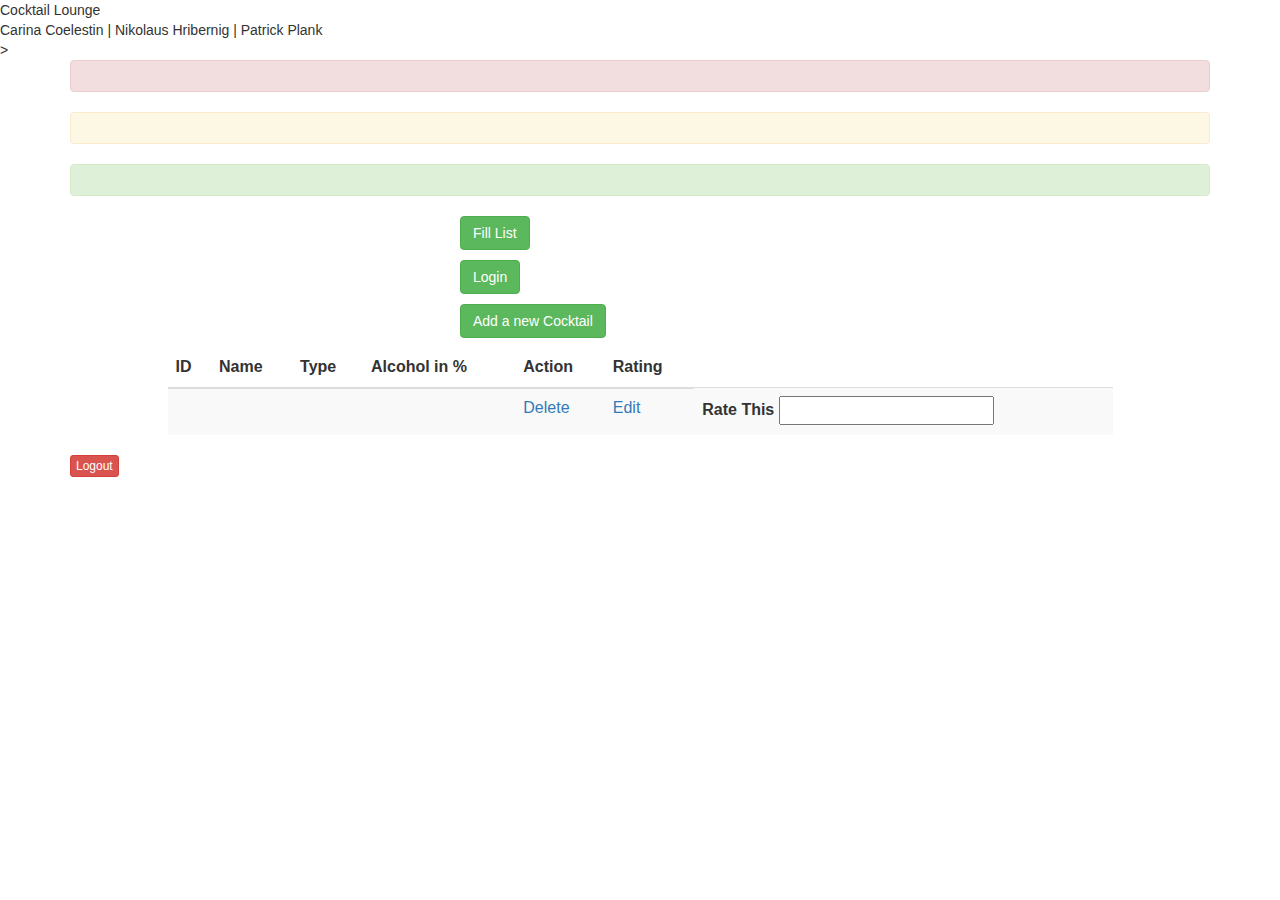
==== WebContent/WEB-INF/templates/index.html @ 97a6de9b "Fucking fuck fuck Star Rating Dreck!" ====
<html xmlns="http://www.w3.org/1999/xhtml"
	xmlns:th="http://www.thymeleaf.org">
<head>
<div th:replace="~{includes/bootstrapMeta :: bootstrapMeta}" />
<title>Cocktail Lounge</title>
<div th:replace="~{includes/bootstrapCSS :: bootstrapCSS}" />
<link
	href="http://netdna.bootstrapcdn.com/bootstrap/3.3.6/css/bootstrap.css"
	rel="stylesheet">
<link href="BS/css/star-rating.css" media="all" rel="stylesheet"
	type="text/css" />

<!-- optionally if you need to use a theme, then include the theme file as mentioned below -->
<link href="BS/themes/theme.css" media="all" rel="stylesheet"
	type="text/css" />

<script src="//ajax.googleapis.com/ajax/libs/jquery/2.1.0/jquery.js"></script>
<script src="BS/js/star-rating.js" type="text/javascript"></script>

<!-- optionally if you need to use a theme, then include the theme file as mentioned below -->
<script src="BS/themes/theme.js"></script>
</head>
<body>
	<nav th:replace="~{includes/searchNav}"></nav>
	<div class="brand">Cocktail Lounge</div>
	<div class="address-bar">Carina Coelestin | Nikolaus Hribernig |
		Patrick Plank</div>


	<div>
		>
		<nav th:replace="~{includes/navigation}"></nav>
	</div>


	<div class="container" role="main">

		<div class="header"></div>

		<!--  Error message ----------------------------------------------------------- -->
		<div th:unless="${errorMessage} == null" th:utext="${errorMessage}"
			class="alert alert-danger" role="alert"></div>
		<!--  Error message ----------------------------------------------------------- -->

		<!--  Warning message ----------------------------------------------------------- -->
		<div th:unless="${warningMessage} == null"
			th:utext="${warningMessage}" class="alert alert-warning"
			role="warning"></div>
		<!--  Warning message ----------------------------------------------------------- -->

		<!--   message ----------------------------------------------------------- -->
		<div th:unless="${message} == null" th:utext="${message}"
			class="alert alert-success" role="warning"></div>
		<!--   message ----------------------------------------------------------- -->

		<!--  1 simple button ----------------------------------------------------------- -->
		<div class="row">
			<div class="col-md-4 col-md-offset-4">
				<p>
					<a href="fillCocktailList">
						<button type="button" class="btn btn-success">Fill List</button>
					</a>
				</p>
			</div>
		</div>
		<div class="row">
			<div class="col-md-4 col-md-offset-4">
				<p>
					<a href="login">
						<button type="button" class="btn btn-success">Login</button>
					</a>
				</p>
			</div>
		</div>
		<span sec:authorize="hasRole('USER')">
			<div class="row">
				<div class="col-md-4 col-md-offset-4">
					<p>
						<a href="addCocktail">
							<button type="button" class="btn btn-success">Add a new
								Cocktail</button>
						</a>
					</p>
				</div>
			</div>
		</span>

		<!--  1 simple button ----------------------------------------------------------- -->

		<div class="row">
			<div class="col-md-10 col-md-offset-1">

				<table data-toggle="table" class="table table-striped">
					<thead>
						<tr>
							<th>ID</th>
							<th>Name</th>
							<th>Type</th>
							<th>Alcohol in %</th>
							<!-- 	<th>Main Ingredient</th> -->
							<span sec:authorize="hasRole('USER')">
							<th>Action</th>
							<th>Rating</th>
							</span>
						</tr>
					</thead>
					<tbody>
						<!--  list all items ----------------------------------------------------------- -->
						<tr th:each="cocktail : ${cocktails}">
							<td th:text="${cocktail.id}"></td>
							<td th:text="${cocktail.name}"></td>
							<td th:text="${cocktail.type.name}"></td>
							<td th:text="${cocktail.alc}"></td>
							<!-- 		<td th:text="${cocktail.ingredients[0].name}"></td> -->
							<!-- 		<td th:each="ingredient:${cocktail.ingredients}"><a href="#" th:text="${ingredient.name}"></a> -->
							<!--     <td th:text="${#lists.size(cocktail.ingredients)}"></td> -->
							<span sec:authorize="hasRole('ADMIN')">
								<td><a th:href="@{/delete(id=${cocktail.id})}">Delete</a></td>
							</span>
							<span sec:authorize="hasRole('USER')">
								<td><a th:href="@{/addCocktail(id=${cocktail.id})}">Edit</a></td>
							</span>
							<span sec:authorize="hasRole('USER')">
							<td><label for="input-1" class="control-label">Rate
									This</label> <input id="inputRating" name="rating"
								class="rating rating-loading" data-min="0" data-max="5"
								data-step="1"></td>
							</span>
						</tr>
						<!--  list all items ----------------------------------------------------------- -->
					</tbody>
				</table>

				<!--  list all Types ----------------------------------------------------------- 

				<div class="col-md-4 col-md-offset-2">
					<h1>Types</h1>
					<div class="tree">
						<ul>
							<li th:each="type : ${types}"><a href="#"
								th:text="${type.name}"> </a>
								<ul>
									<li th:each="cocktail : ${type.cocktails}"><a
										href="#"
										th:text="${cocktail.name}"> </a></li>
								</ul></li>
						</ul>
					</div>
				</div>

				--  list all Types ----------------------------------------------------------- 

				  list all ingredients ----------------------------------------------------------- 

				<div class="col-md-4 col-md-offset-1">
					<h1>Ingredients</h1>
					<div class="tree">
						<ul>
							<li th:each="ingredient:${ingredients}"><a href="#"
								th:text="${ingredient.name}"></a>
								<ul>
									<li th:each="cocktail:${ingredient.cocktails}"><a href="#"
										th:text="${cocktail.name}"> </a></li>
								</ul></li>
						</ul>
					</div>
				</div>
				 list all ingredients ----------------------------------------------------------- -->

			</div>
		</div>
		<span sec:authorize="hasRole('USER')">
			<form th:action="@{/logout}" method="post">
				<input type="hidden" th:name="${_csrf.parameterName}"
					th:value="${_csrf.token}" /> <input class="btn btn-xs btn-danger"
					type="submit" value="Logout" />
			</form>
		</span>
	</div>
	<!--  End of container -->
	<div th:replace="~{includes/bootstrapJS :: bootstrapJS}" />

</body>
</html>
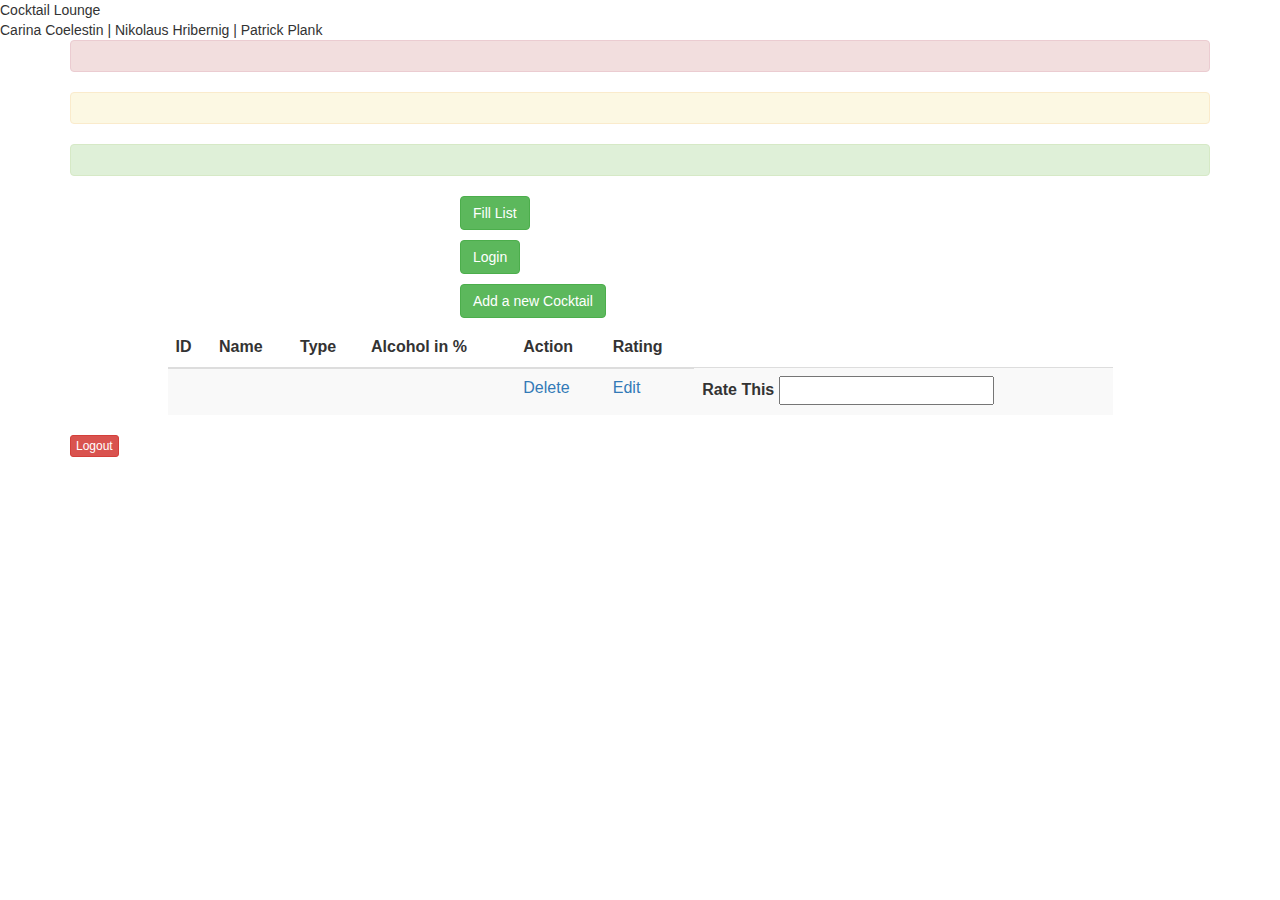
==== commit 749c7d08: "Fucking fucking drecks Rating geht jetzt Brings um den scheiß" ====
--- a/WebContent/WEB-INF/templates/index.html
+++ b/WebContent/WEB-INF/templates/index.html
@@ -14,7 +14,7 @@
 <link href="BS/themes/theme.css" media="all" rel="stylesheet"
 	type="text/css" />
 
-<script src="//ajax.googleapis.com/ajax/libs/jquery/2.1.0/jquery.js"></script>
+<script src="https://ajax.googleapis.com/ajax/libs/jquery/3.2.1/jquery.min.js"></script>
 <script src="BS/js/star-rating.js" type="text/javascript"></script>
 
 <!-- optionally if you need to use a theme, then include the theme file as mentioned below -->
@@ -28,7 +28,6 @@
 
 
 	<div>
-		>
 		<nav th:replace="~{includes/navigation}"></nav>
 	</div>
 
@@ -121,10 +120,8 @@
 								<td><a th:href="@{/addCocktail(id=${cocktail.id})}">Edit</a></td>
 							</span>
 							<span sec:authorize="hasRole('USER')">
-							<td><label for="input-1" class="control-label">Rate
-									This</label> <input id="inputRating" name="rating"
-								class="rating rating-loading" data-min="0" data-max="5"
-								data-step="1"></td>
+							<td><label for="inputRating" class="control-label">Rate
+									This</label> <input id="inputRating" name="rating" class="rating rating-loading" data-show-clear="false" data-show-caption="true"></td>
 							</span>
 						</tr>
 						<!--  list all items ----------------------------------------------------------- -->
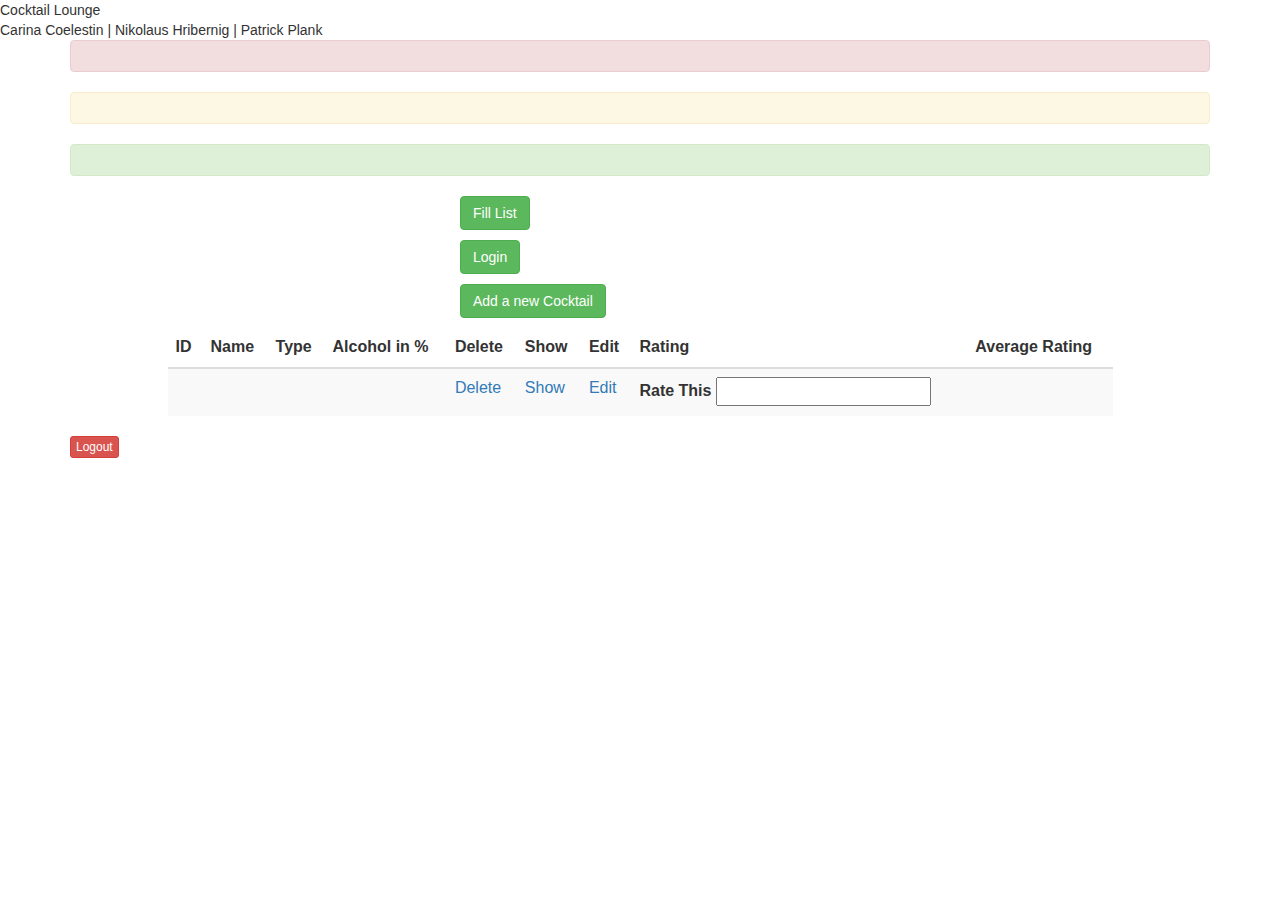
==== commit 2b4bf61e: "show Cocktail is available now. Not very cute and functionality needs to be added" ====
--- a/WebContent/WEB-INF/templates/index.html
+++ b/WebContent/WEB-INF/templates/index.html
@@ -97,10 +97,15 @@
 							<th>Type</th>
 							<th>Alcohol in %</th>
 							<!-- 	<th>Main Ingredient</th> -->
+							<span sec:authorize="hasRole('ADMIN')">
+							<th>Delete</th>
+							</span>
+							<th>Show</th>
 							<span sec:authorize="hasRole('USER')">
-							<th>Action</th>
+							<th>Edit</th>
 							<th>Rating</th>
 							</span>
+							<th>Average Rating</th>
 						</tr>
 					</thead>
 					<tbody>
@@ -116,6 +121,7 @@
 							<span sec:authorize="hasRole('ADMIN')">
 								<td><a th:href="@{/delete(id=${cocktail.id})}">Delete</a></td>
 							</span>
+							<td><a th:href="@{/showCocktail(id=${cocktail.id})}">Show</a></td>
 							<span sec:authorize="hasRole('USER')">
 								<td><a th:href="@{/addCocktail(id=${cocktail.id})}">Edit</a></td>
 							</span>
@@ -123,6 +129,7 @@
 							<td><label for="inputRating" class="control-label">Rate
 									This</label> <input id="inputRating" name="rating" class="rating rating-loading" data-show-clear="false" data-show-caption="true"></td>
 							</span>
+							<td th:text="${cocktail.getAvgCalc()}"></td>
 						</tr>
 						<!--  list all items ----------------------------------------------------------- -->
 					</tbody>
@@ -176,6 +183,9 @@
 	</div>
 	<!--  End of container -->
 	<div th:replace="~{includes/bootstrapJS :: bootstrapJS}" />
+	<script>$("#inputRating").rating().on("rating.change", function(event, value, caption) {
+		cocktail.setRating(rating);
+	});</script>
 
 </body>
 </html>
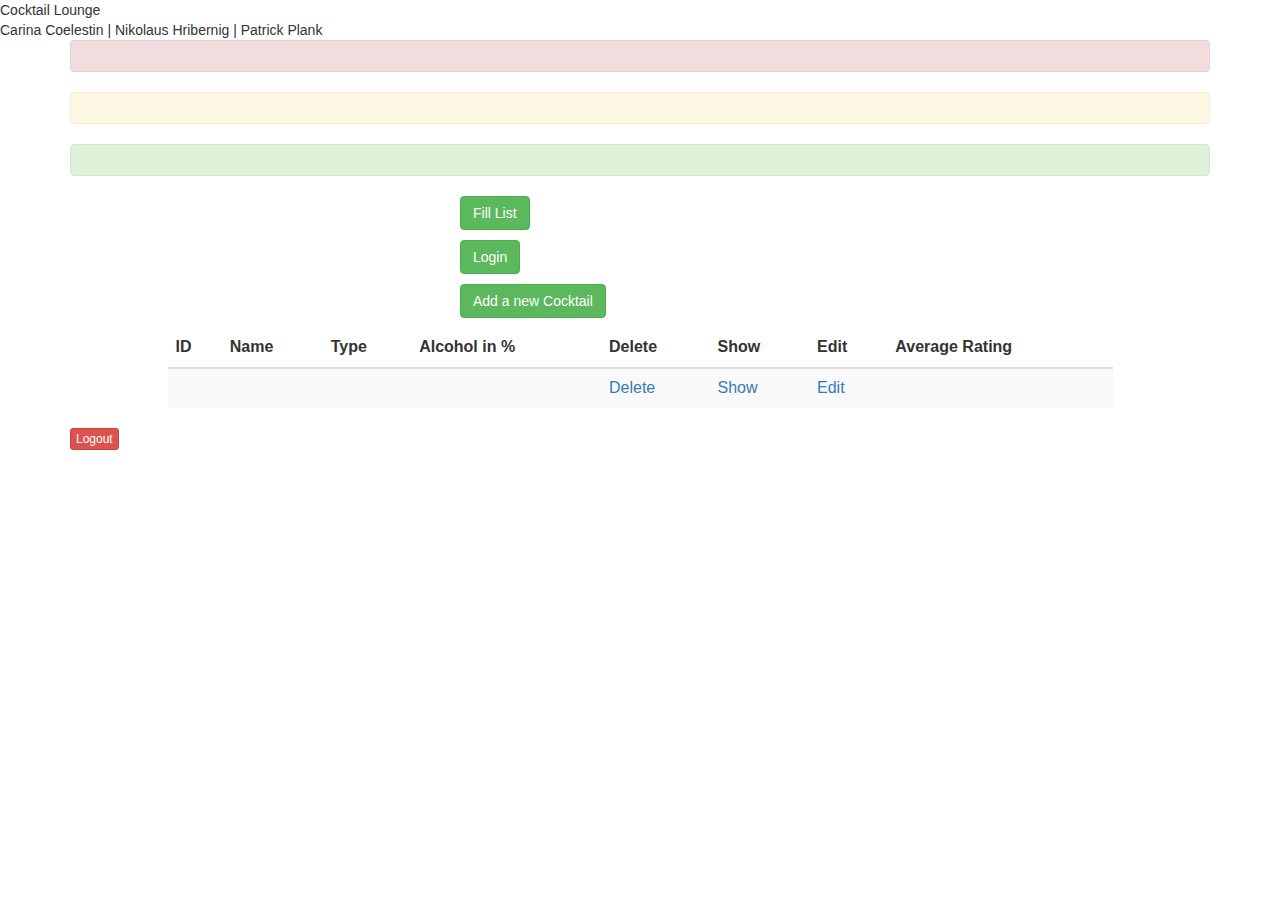
==== commit 4c2d0d4d: "Final commit Submit rating unfortunately not working, Average rating is random and i can't open real" ====
--- a/WebContent/WEB-INF/templates/index.html
+++ b/WebContent/WEB-INF/templates/index.html
@@ -14,13 +14,15 @@
 <link href="BS/themes/theme.css" media="all" rel="stylesheet"
 	type="text/css" />
 
-<script src="https://ajax.googleapis.com/ajax/libs/jquery/3.2.1/jquery.min.js"></script>
+<script
+	src="https://ajax.googleapis.com/ajax/libs/jquery/3.2.1/jquery.min.js"></script>
 <script src="BS/js/star-rating.js" type="text/javascript"></script>
 
 <!-- optionally if you need to use a theme, then include the theme file as mentioned below -->
 <script src="BS/themes/theme.js"></script>
 </head>
 <body>
+
 	<nav th:replace="~{includes/searchNav}"></nav>
 	<div class="brand">Cocktail Lounge</div>
 	<div class="address-bar">Carina Coelestin | Nikolaus Hribernig |
@@ -98,12 +100,11 @@
 							<th>Alcohol in %</th>
 							<!-- 	<th>Main Ingredient</th> -->
 							<span sec:authorize="hasRole('ADMIN')">
-							<th>Delete</th>
+								<th>Delete</th>
 							</span>
 							<th>Show</th>
 							<span sec:authorize="hasRole('USER')">
-							<th>Edit</th>
-							<th>Rating</th>
+								<th>Edit</th>
 							</span>
 							<th>Average Rating</th>
 						</tr>
@@ -125,11 +126,7 @@
 							<span sec:authorize="hasRole('USER')">
 								<td><a th:href="@{/addCocktail(id=${cocktail.id})}">Edit</a></td>
 							</span>
-							<span sec:authorize="hasRole('USER')">
-							<td><label for="inputRating" class="control-label">Rate
-									This</label> <input id="inputRating" name="rating" class="rating rating-loading" data-show-clear="false" data-show-caption="true"></td>
-							</span>
-							<td th:text="${cocktail.getAvgCalc()}"></td>
+							<td th:text="${cocktail.getAvgRating()}"></td>
 						</tr>
 						<!--  list all items ----------------------------------------------------------- -->
 					</tbody>
@@ -183,9 +180,12 @@
 	</div>
 	<!--  End of container -->
 	<div th:replace="~{includes/bootstrapJS :: bootstrapJS}" />
-	<script>$("#inputRating").rating().on("rating.change", function(event, value, caption) {
-		cocktail.setRating(rating);
-	});</script>
+	<script>
+		$("#inputRating").rating().on("rating.change",
+				function(event, value, caption) {
+					cocktail.setRating(rating);
+				});
+	</script>
 
 </body>
 </html>
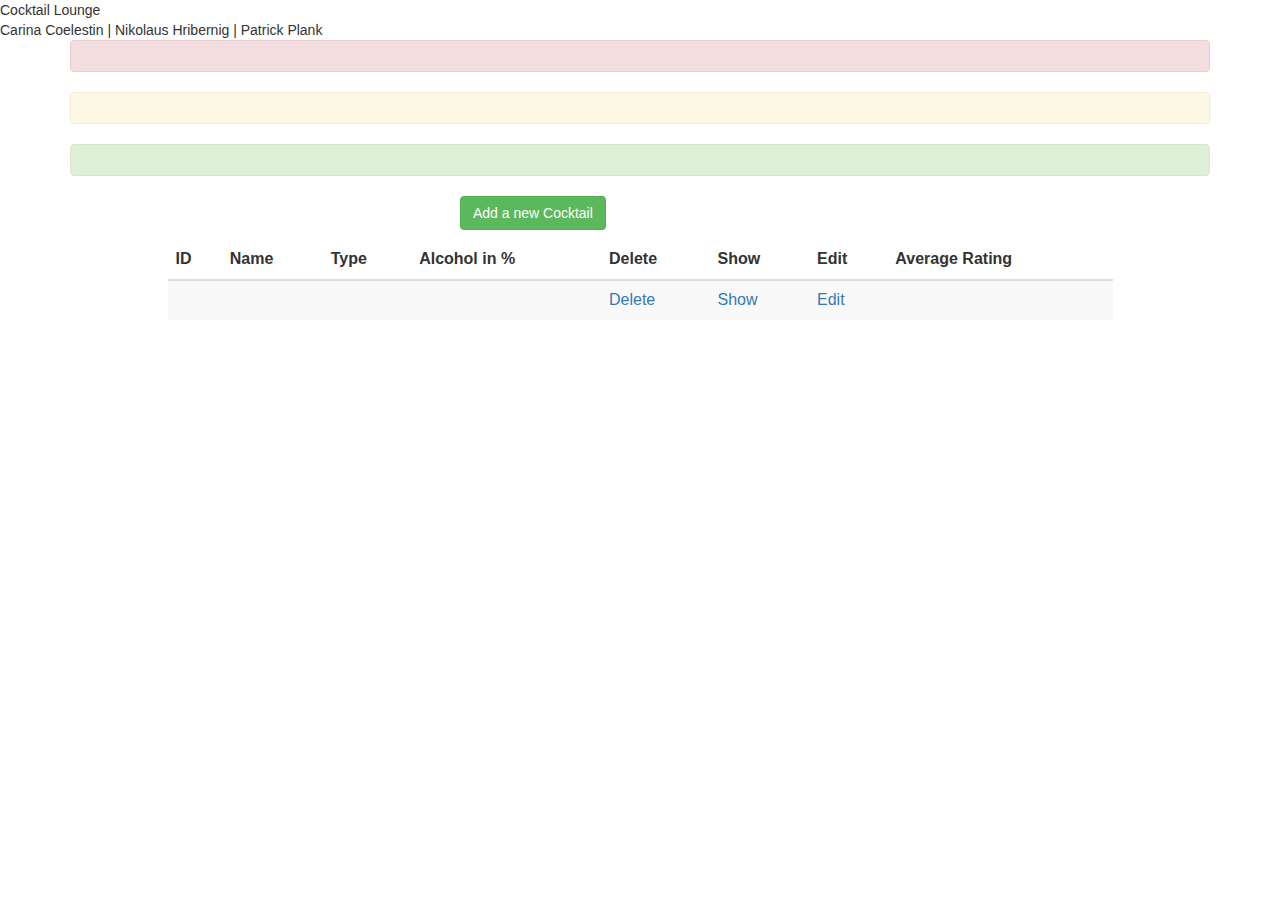
==== commit 58ab2f06: "Final Commit" ====
--- a/WebContent/WEB-INF/templates/index.html
+++ b/WebContent/WEB-INF/templates/index.html
@@ -55,7 +55,7 @@
 		<!--   message ----------------------------------------------------------- -->
 
 		<!--  1 simple button ----------------------------------------------------------- -->
-		<div class="row">
+<!--  		<div class="row">
 			<div class="col-md-4 col-md-offset-4">
 				<p>
 					<a href="fillCocktailList">
@@ -64,15 +64,7 @@
 				</p>
 			</div>
 		</div>
-		<div class="row">
-			<div class="col-md-4 col-md-offset-4">
-				<p>
-					<a href="login">
-						<button type="button" class="btn btn-success">Login</button>
-					</a>
-				</p>
-			</div>
-		</div>
+-->
 		<span sec:authorize="hasRole('USER')">
 			<div class="row">
 				<div class="col-md-4 col-md-offset-4">
@@ -170,13 +162,7 @@
 
 			</div>
 		</div>
-		<span sec:authorize="hasRole('USER')">
-			<form th:action="@{/logout}" method="post">
-				<input type="hidden" th:name="${_csrf.parameterName}"
-					th:value="${_csrf.token}" /> <input class="btn btn-xs btn-danger"
-					type="submit" value="Logout" />
-			</form>
-		</span>
+
 	</div>
 	<!--  End of container -->
 	<div th:replace="~{includes/bootstrapJS :: bootstrapJS}" />
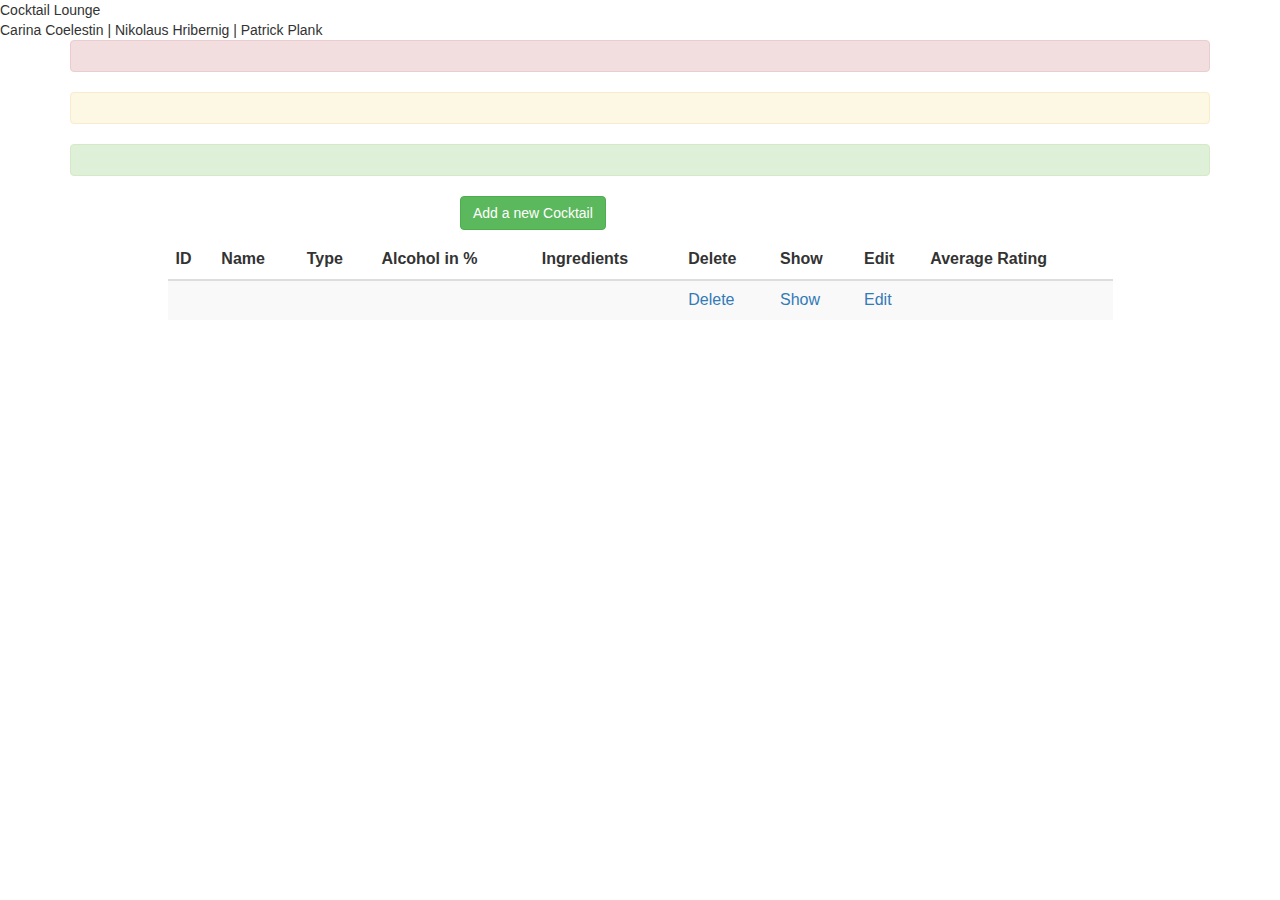
==== commit 78ac8dbd: "This is a push, sis is a push" ====
--- a/WebContent/WEB-INF/templates/index.html
+++ b/WebContent/WEB-INF/templates/index.html
@@ -90,7 +90,7 @@
 							<th>Name</th>
 							<th>Type</th>
 							<th>Alcohol in %</th>
-							<!-- 	<th>Main Ingredient</th> -->
+							<th>Ingredients</th>
 							<span sec:authorize="hasRole('ADMIN')">
 								<th>Delete</th>
 							</span>
@@ -108,6 +108,7 @@
 							<td th:text="${cocktail.name}"></td>
 							<td th:text="${cocktail.type.name}"></td>
 							<td th:text="${cocktail.alc}"></td>
+							<td th:text="${cocktail.ingredients}"></td>
 							<!-- 		<td th:text="${cocktail.ingredients[0].name}"></td> -->
 							<!-- 		<td th:each="ingredient:${cocktail.ingredients}"><a href="#" th:text="${ingredient.name}"></a> -->
 							<!--     <td th:text="${#lists.size(cocktail.ingredients)}"></td> -->
@@ -118,7 +119,7 @@
 							<span sec:authorize="hasRole('USER')">
 								<td><a th:href="@{/addCocktail(id=${cocktail.id})}">Edit</a></td>
 							</span>
-							<td th:text="${cocktail.getAvgRating()}"></td>
+							<td th:text="${cocktail.calcAvgRating()}"></td>
 						</tr>
 						<!--  list all items ----------------------------------------------------------- -->
 					</tbody>
@@ -166,12 +167,7 @@
 	</div>
 	<!--  End of container -->
 	<div th:replace="~{includes/bootstrapJS :: bootstrapJS}" />
-	<script>
-		$("#inputRating").rating().on("rating.change",
-				function(event, value, caption) {
-					cocktail.setRating(rating);
-				});
-	</script>
+
 
 </body>
 </html>
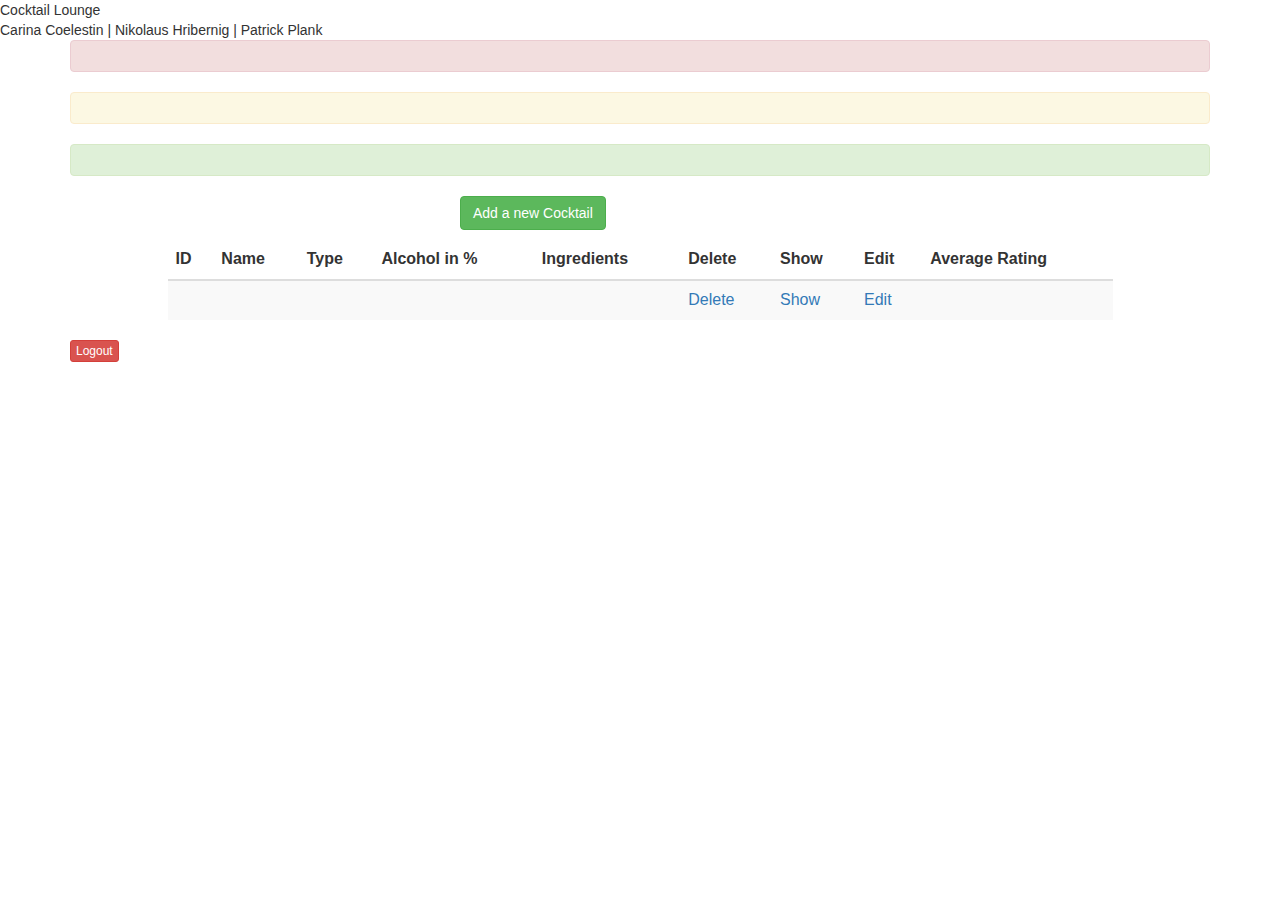
==== commit 95303419: "Pre Presentation Commit, Sorry for the Messages;)" ====
--- a/WebContent/WEB-INF/templates/index.html
+++ b/WebContent/WEB-INF/templates/index.html
@@ -163,6 +163,13 @@
 
 			</div>
 		</div>
+		<span sec:authorize="hasRole('USER')">
+			<form th:action="@{/logout}" method="post">
+			<input type="hidden" th:name="${_csrf.parameterName}"
+				th:value="${_csrf.token}" /> <input class="btn btn-xs btn-danger"
+				type="submit" value="Logout" />
+		</form>
+			</span>
 
 	</div>
 	<!--  End of container -->
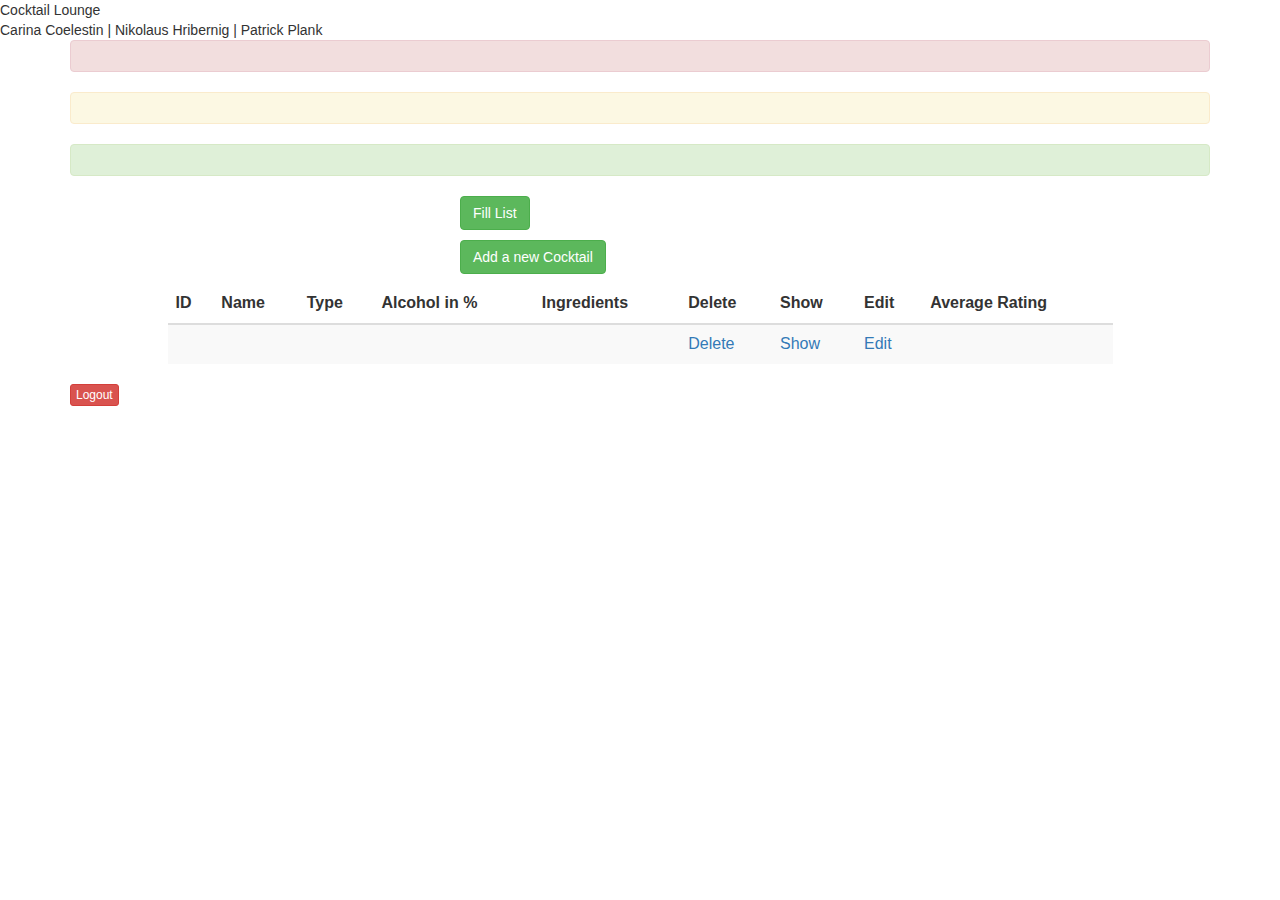
==== commit db1ce66e: "vorfinal commit" ====
--- a/WebContent/WEB-INF/templates/index.html
+++ b/WebContent/WEB-INF/templates/index.html
@@ -55,7 +55,7 @@
 		<!--   message ----------------------------------------------------------- -->
 
 		<!--  1 simple button ----------------------------------------------------------- -->
-<!--  		<div class="row">
+  		<div class="row">
 			<div class="col-md-4 col-md-offset-4">
 				<p>
 					<a href="fillCocktailList">
@@ -64,7 +64,7 @@
 				</p>
 			</div>
 		</div>
--->
+
 		<span sec:authorize="hasRole('USER')">
 			<div class="row">
 				<div class="col-md-4 col-md-offset-4">
